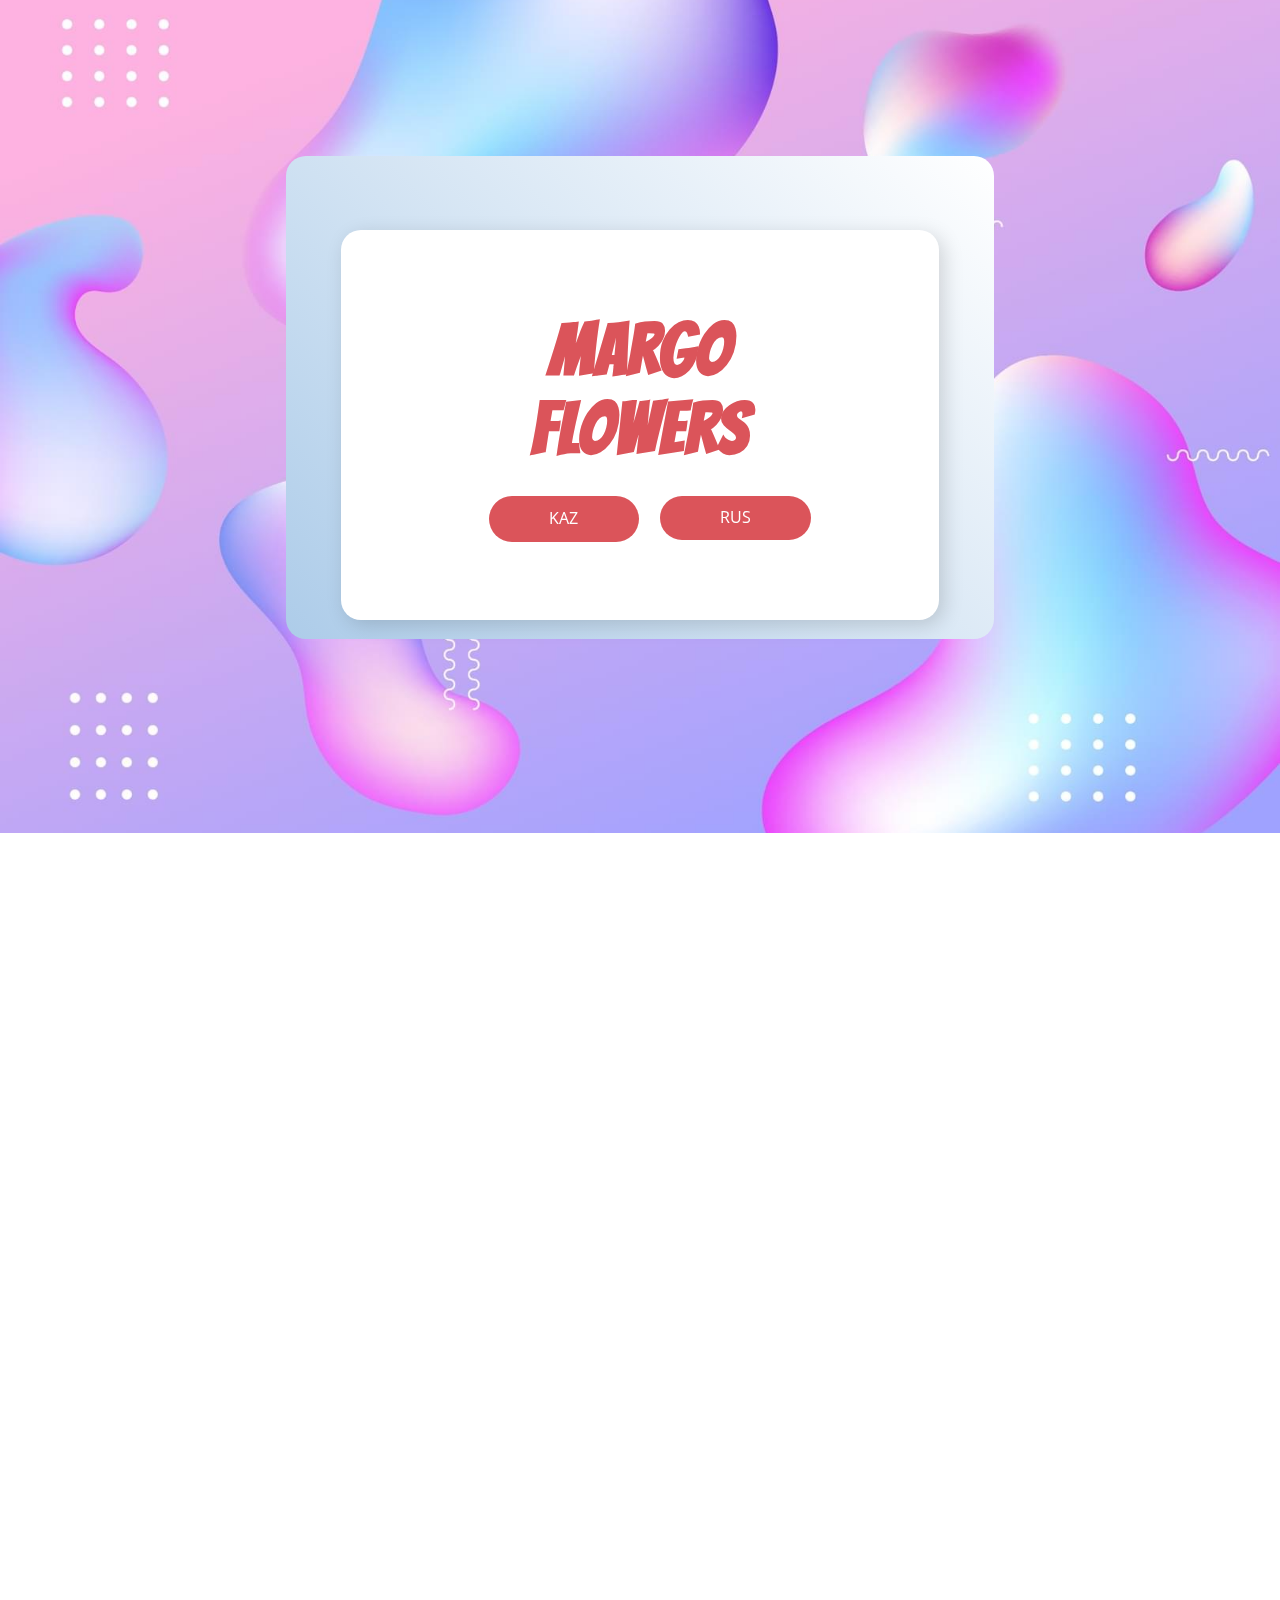
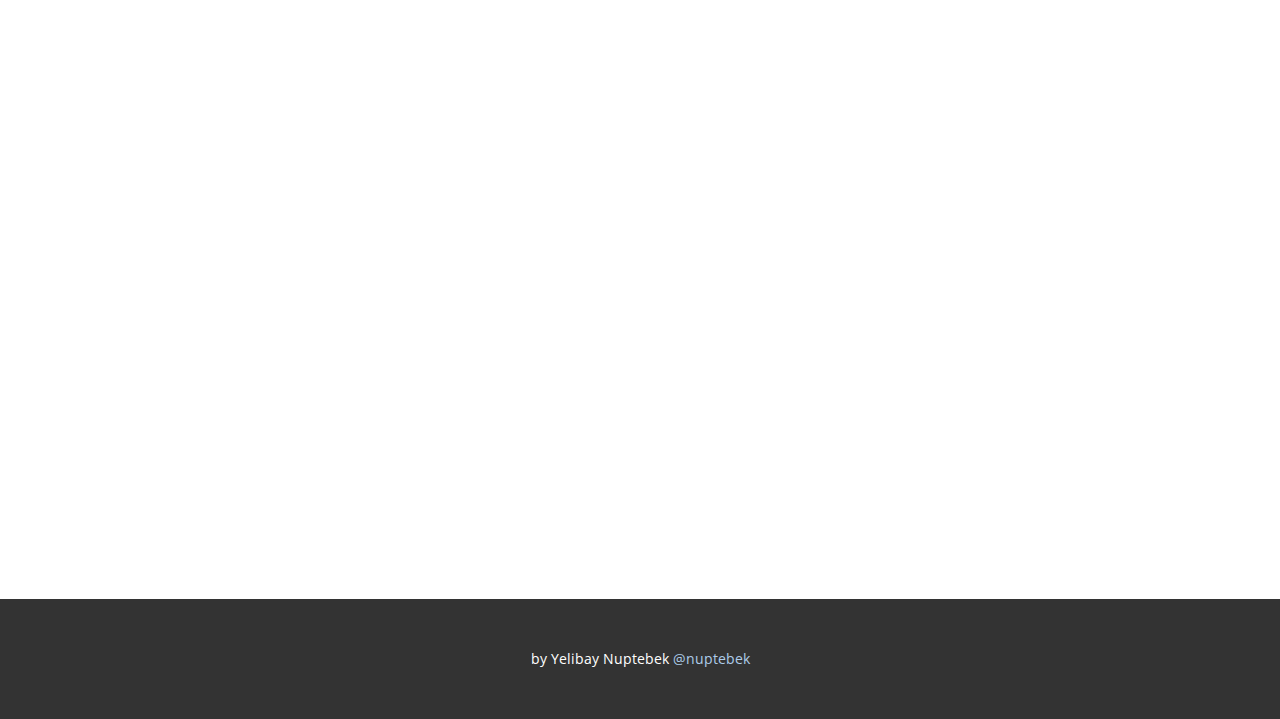
==== margo/index.html @ a5e3dcc3 "github page test" ====
<!DOCTYPE html>
<html style="font-size: 16px;" lang="ru"><head>
    <meta name="viewport" content="width=device-width, initial-scale=1.0">
    <meta charset="utf-8">
    <meta name="keywords" content="​Digital Marketing and Design Agency, ​Keep your sites updated and running smoothly, ​What We Do, ​We offer considerate digital solutions, ​If you need a website you are in the right place, ​Let’s get started!, About Our Studio, Follow us, Contact us">
    <meta name="description" content="">
    <title>Страница 4</title>
    <link rel="stylesheet" href="nicepage.css" media="screen">
<link rel="stylesheet" href="Страница-4.css" media="screen">
    <script class="u-script" type="text/javascript" src="jquery-1.9.1.min.js" defer=""></script>
    <script class="u-script" type="text/javascript" src="nicepage.js" defer=""></script>
    <meta name="generator" content="Nicepage 5.20.10, nicepage.com">
    <link id="u-theme-google-font" rel="stylesheet" href="https://fonts.googleapis.com/css?family=Roboto:100,100i,300,300i,400,400i,500,500i,700,700i,900,900i|Open+Sans:300,300i,400,400i,500,500i,600,600i,700,700i,800,800i">
    <link id="u-page-google-font" rel="stylesheet" href="https://fonts.googleapis.com/css?family=Bangers:400">
    
    
    
    
    
    <script type="application/ld+json">{
		"@context": "http://schema.org",
		"@type": "Organization",
		"name": ""
}</script>
    <meta name="theme-color" content="#478ac9">
    <meta property="og:title" content="Страница 4">
    <meta property="og:type" content="website">
  <meta data-intl-tel-input-cdn-path="intlTelInput/"></head>
  <body data-path-to-root="./" data-include-products="false" class="u-body u-xl-mode" data-lang="ru">
    <section class="u-align-center-xs u-clearfix u-image u-section-1" id="sec-36c5" data-image-width="1620" data-image-height="1080">
      <div class="u-clearfix u-sheet u-valign-middle-xl u-sheet-1">
        <div class="u-expanded-width-sm u-expanded-width-xs u-gradient u-radius-20 u-shape u-shape-round u-shape-1" data-animation-name="customAnimationIn" data-animation-duration="1500"></div>
        <div class="u-align-center u-container-style u-group u-radius-20 u-shape-round u-white u-group-1" data-animation-name="customAnimationIn" data-animation-duration="1500" data-animation-delay="500">
          <div class="u-container-layout u-valign-middle-xl u-container-layout-1">
            <h1 class="u-align-center-lg u-align-center-md u-align-center-sm u-align-center-xs u-custom-font u-text u-text-palette-2-base u-text-1">MARGO<br>FLOWERS
            </h1>
            <a href="Страница-4.html#carousel_8ea3" class="u-active-palette-1-base u-align-center u-border-none u-btn u-button-style u-hover-palette-1-base u-palette-2-base u-radius-50 u-btn-1">KAZ</a>
            <a href="Страница-4.html#sec-e1bc" class="u-active-palette-1-base u-align-center u-border-none u-btn u-button-style u-hover-palette-1-base u-palette-2-base u-radius-50 u-btn-2">RUS</a>
          </div>
        </div>
      </div>
    </section>
    <section class="u-align-center u-clearfix u-white u-section-2" id="carousel_8ea3">
      <div class="u-clearfix u-sheet u-valign-top-lg u-valign-top-xl u-sheet-1">
        <img class="u-image u-image-contain u-image-default u-image-1" src="images/fgfgfg.png" alt="" data-image-width="616" data-image-height="618" data-animation-name="customAnimationIn" data-animation-duration="1500" data-animation-direction="" data-animation-delay="250">
        <img class="u-image u-image-contain u-image-default u-image-2" src="images/bbbbbb.png" alt="" data-image-width="657" data-image-height="657" data-animation-name="customAnimationIn" data-animation-duration="1500">
        <div class="u-align-center u-container-align-center u-container-style u-group u-shape-rectangle u-video u-video-contain u-video-1" data-animation-name="customAnimationIn" data-animation-duration="1500" data-animation-delay="500">
          <div class="u-background-video u-expanded" style="">
            <div class="embed-responsive embed-responsive-1">
              <iframe style="position: absolute;top: 0;left: 0;width: 100%;height: 100%;" class="embed-responsive-item" src="https://www.youtube.com/embed/B9YKnNtFqds?playlist=B9YKnNtFqds&amp;loop=1&amp;mute=1&amp;showinfo=0&amp;controls=0&amp;start=0&amp;autoplay=1" data-autoplay="1" frameborder="0" allowfullscreen=""></iframe>
            </div>
            <div class="u-video-shading"></div>
          </div>
          <div class="u-container-layout u-container-layout-1"></div>
        </div>
      </div>
    </section>
    <section class="u-align-center u-clearfix u-white u-section-3" id="sec-e1bc">
      <div class="u-clearfix u-sheet u-sheet-1">
        <img class="u-image u-image-contain u-image-default u-image-1" src="images/fgfgfg.png" alt="" data-image-width="616" data-image-height="618" data-animation-name="customAnimationIn" data-animation-duration="1500" data-animation-direction="" data-animation-delay="250">
        <img class="u-image u-image-contain u-image-default u-image-2" src="images/bbbbbb.png" alt="" data-image-width="657" data-image-height="657" data-animation-name="customAnimationIn" data-animation-duration="1500">
        <div class="u-align-center u-container-align-center u-container-style u-group u-shape-rectangle u-video u-video-contain u-video-1" data-animation-name="customAnimationIn" data-animation-duration="1500" data-animation-delay="500">
          <div class="u-background-video u-expanded" style="">
            <div class="embed-responsive embed-responsive-1">
              <iframe style="position: absolute;top: 0;left: 0;width: 100%;height: 100%;" class="embed-responsive-item" src="https://www.youtube.com/embed/B9YKnNtFqds?playlist=B9YKnNtFqds&amp;loop=1&amp;mute=1&amp;showinfo=0&amp;controls=0&amp;start=0&amp;autoplay=1" data-autoplay="1" frameborder="0" allowfullscreen=""></iframe>
            </div>
            <div class="u-video-shading"></div>
          </div>
          <div class="u-container-layout u-container-layout-1"></div>
        </div>
      </div>
    </section>
    
    
    
    <footer class="u-align-center u-clearfix u-footer u-grey-80 u-footer" id="sec-19bb"><div class="u-clearfix u-sheet u-sheet-1">
        <p class="u-small-text u-text u-text-variant u-text-1">by Yelibay Nuptebek <a href="https://t.me/nuptebek">@nuptebek</a></p>
      </div></footer>
</body></html>
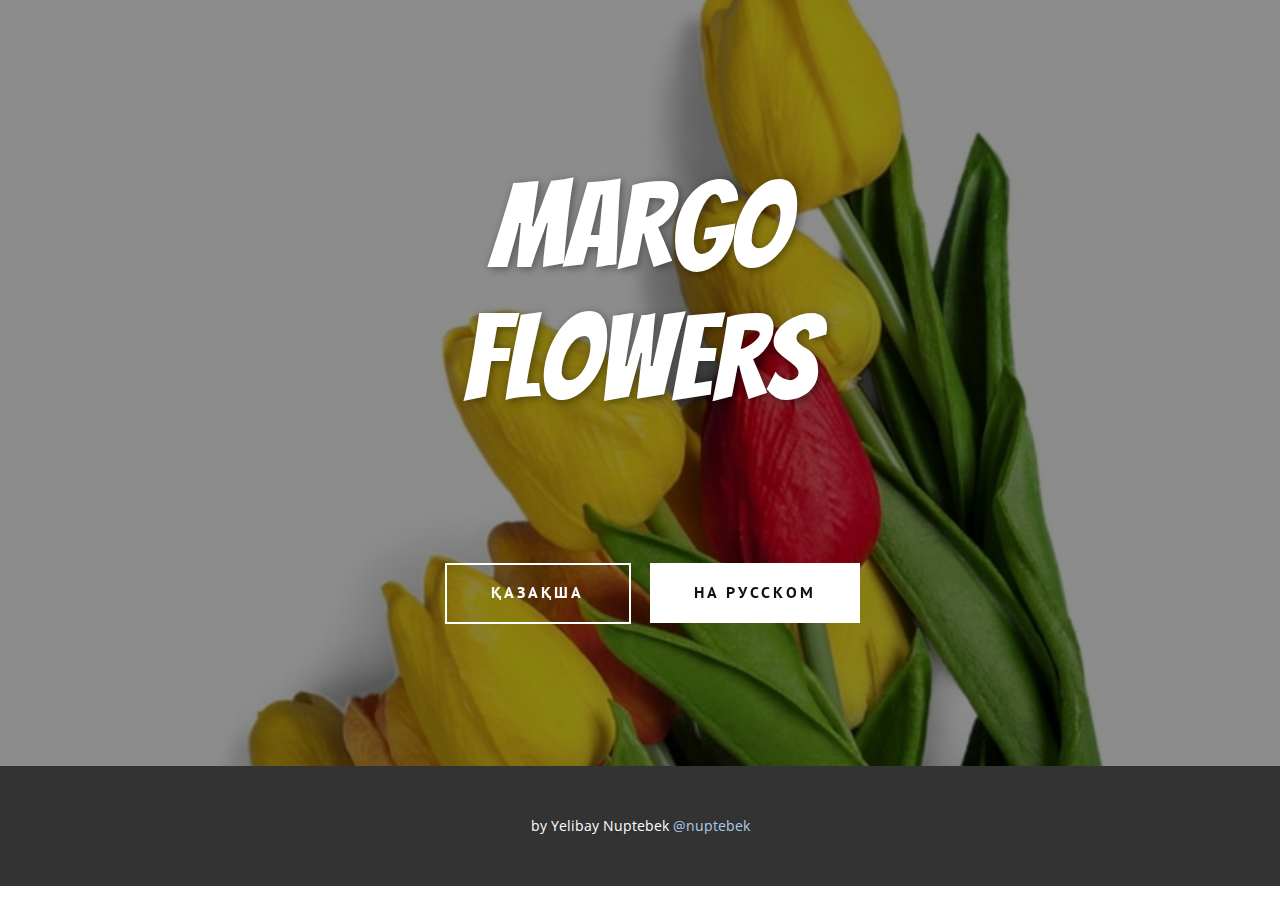
==== commit b66aa96f: ":recycle: github pages test" ====
--- a/margo/index.html
+++ b/margo/index.html
@@ -2,78 +2,187 @@
 <html style="font-size: 16px;" lang="ru"><head>
     <meta name="viewport" content="width=device-width, initial-scale=1.0">
     <meta charset="utf-8">
-    <meta name="keywords" content="​Digital Marketing and Design Agency, ​Keep your sites updated and running smoothly, ​What We Do, ​We offer considerate digital solutions, ​If you need a website you are in the right place, ​Let’s get started!, About Our Studio, Follow us, Contact us">
+    <meta name="keywords" content="MargoFlowers">
     <meta name="description" content="">
-    <title>Страница 4</title>
+    <title>Главная</title>
     <link rel="stylesheet" href="nicepage.css" media="screen">
-<link rel="stylesheet" href="Страница-4.css" media="screen">
+<link rel="stylesheet" href="style.css" media="screen">
     <script class="u-script" type="text/javascript" src="jquery-1.9.1.min.js" defer=""></script>
     <script class="u-script" type="text/javascript" src="nicepage.js" defer=""></script>
     <meta name="generator" content="Nicepage 5.20.10, nicepage.com">
     <link id="u-theme-google-font" rel="stylesheet" href="https://fonts.googleapis.com/css?family=Roboto:100,100i,300,300i,400,400i,500,500i,700,700i,900,900i|Open+Sans:300,300i,400,400i,500,500i,600,600i,700,700i,800,800i">
-    <link id="u-page-google-font" rel="stylesheet" href="https://fonts.googleapis.com/css?family=Bangers:400">
-    
-    
-    
-    
-    
+    <link id="u-page-google-font" rel="stylesheet" href="https://fonts.googleapis.com/css?family=PT+Sans:400,400i,700,700i|Bangers:400">
     <script type="application/ld+json">{
 		"@context": "http://schema.org",
 		"@type": "Organization",
-		"name": ""
+		"name": "",
+		"url": "/"
 }</script>
     <meta name="theme-color" content="#478ac9">
-    <meta property="og:title" content="Страница 4">
+    <meta property="og:title" content="Главная">
     <meta property="og:type" content="website">
+    <link rel="canonical" href="/">
   <meta data-intl-tel-input-cdn-path="intlTelInput/"></head>
-  <body data-path-to-root="./" data-include-products="false" class="u-body u-xl-mode" data-lang="ru">
-    <section class="u-align-center-xs u-clearfix u-image u-section-1" id="sec-36c5" data-image-width="1620" data-image-height="1080">
-      <div class="u-clearfix u-sheet u-valign-middle-xl u-sheet-1">
-        <div class="u-expanded-width-sm u-expanded-width-xs u-gradient u-radius-20 u-shape u-shape-round u-shape-1" data-animation-name="customAnimationIn" data-animation-duration="1500"></div>
-        <div class="u-align-center u-container-style u-group u-radius-20 u-shape-round u-white u-group-1" data-animation-name="customAnimationIn" data-animation-duration="1500" data-animation-delay="500">
-          <div class="u-container-layout u-valign-middle-xl u-container-layout-1">
-            <h1 class="u-align-center-lg u-align-center-md u-align-center-sm u-align-center-xs u-custom-font u-text u-text-palette-2-base u-text-1">MARGO<br>FLOWERS
-            </h1>
-            <a href="Страница-4.html#carousel_8ea3" class="u-active-palette-1-base u-align-center u-border-none u-btn u-button-style u-hover-palette-1-base u-palette-2-base u-radius-50 u-btn-1">KAZ</a>
-            <a href="Страница-4.html#sec-e1bc" class="u-active-palette-1-base u-align-center u-border-none u-btn u-button-style u-hover-palette-1-base u-palette-2-base u-radius-50 u-btn-2">RUS</a>
+  <body data-home-page="https://website6023264.nicepage.io/Главная.html?version=ddba8afa-1e21-46d6-ffbe-14c99c643ffc" data-home-page-title="Главная" data-path-to-root="./" data-include-products="false" class="u-body u-xl-mode" data-lang="ru">
+    <section class="skrollable skrollable-between u-align-center u-clearfix u-container-align-center-lg u-container-align-center-md u-container-align-center-sm u-container-align-center-xl u-image u-parallax u-shading u-section-1" id="carousel_43ab" src="" data-image-width="2713" data-image-height="3421">
+      <div class="u-clearfix u-sheet u-sheet-1">
+        <h1 class="u-align-center u-custom-font u-text u-text-default-lg u-text-default-md u-text-default-sm u-text-default-xl u-text-1" data-animation-name="customAnimationIn" data-animation-duration="1500">Margo<br>Flowers
+        </h1>
+        <div class="data-layout-selected u-clearfix u-expanded-width-xs u-layout-custom-sm u-layout-custom-xs u-layout-wrap u-layout-wrap-1">
+          <div class="u-layout">
+            <div class="u-layout-row">
+              <div class="u-align-right u-container-align-right-lg u-container-align-right-md u-container-align-right-sm u-container-align-right-xl u-container-style u-layout-cell u-left-cell u-size-30-lg u-size-30-md u-size-30-sm u-size-30-xl u-size-60-xs u-layout-cell-1" data-animation-name="customAnimationIn" data-animation-duration="1500">
+                <div class="u-container-layout u-valign-top u-container-layout-1">
+                  <a href="#sec-e721" class="u-active-white u-align-center u-border-2 u-border-white u-btn u-button-style u-custom-font u-dialog-link u-font-pt-sans u-hover-white u-none u-text-active-palette-1-base u-text-hover-palette-1-base u-btn-1" data-animation-name="" data-animation-duration="0" data-animation-delay="0" data-animation-direction="">Қазақша</a>
+                </div>
+              </div>
+              <div class="u-align-left u-container-align-left-lg u-container-align-left-md u-container-align-left-sm u-container-align-left-xl u-container-style u-dialog-link u-layout-cell u-right-cell u-size-30-lg u-size-30-md u-size-30-sm u-size-30-xl u-size-60-xs u-layout-cell-2" data-animation-name="customAnimationIn" data-animation-duration="1500" data-href="#sec-e81d">
+                <div class="u-container-layout u-valign-top u-container-layout-2">
+                  <a href="#" class="u-active-palette-1-base u-align-center u-border-2 u-border-white u-btn u-button-style u-custom-font u-font-pt-sans u-hover-palette-1-base u-white u-btn-2" data-animation-name="" data-animation-duration="0" data-animation-delay="0" data-animation-direction="">На Русском</a>
+                </div>
+              </div>
+            </div>
           </div>
         </div>
       </div>
     </section>
-    <section class="u-align-center u-clearfix u-white u-section-2" id="carousel_8ea3">
-      <div class="u-clearfix u-sheet u-valign-top-lg u-valign-top-xl u-sheet-1">
-        <img class="u-image u-image-contain u-image-default u-image-1" src="images/fgfgfg.png" alt="" data-image-width="616" data-image-height="618" data-animation-name="customAnimationIn" data-animation-duration="1500" data-animation-direction="" data-animation-delay="250">
-        <img class="u-image u-image-contain u-image-default u-image-2" src="images/bbbbbb.png" alt="" data-image-width="657" data-image-height="657" data-animation-name="customAnimationIn" data-animation-duration="1500">
-        <div class="u-align-center u-container-align-center u-container-style u-group u-shape-rectangle u-video u-video-contain u-video-1" data-animation-name="customAnimationIn" data-animation-duration="1500" data-animation-delay="500">
-          <div class="u-background-video u-expanded" style="">
-            <div class="embed-responsive embed-responsive-1">
-              <iframe style="position: absolute;top: 0;left: 0;width: 100%;height: 100%;" class="embed-responsive-item" src="https://www.youtube.com/embed/B9YKnNtFqds?playlist=B9YKnNtFqds&amp;loop=1&amp;mute=1&amp;showinfo=0&amp;controls=0&amp;start=0&amp;autoplay=1" data-autoplay="1" frameborder="0" allowfullscreen=""></iframe>
-            </div>
-            <div class="u-video-shading"></div>
-          </div>
-          <div class="u-container-layout u-container-layout-1"></div>
-        </div>
-      </div>
-    </section>
-    <section class="u-align-center u-clearfix u-white u-section-3" id="sec-e1bc">
-      <div class="u-clearfix u-sheet u-sheet-1">
-        <img class="u-image u-image-contain u-image-default u-image-1" src="images/fgfgfg.png" alt="" data-image-width="616" data-image-height="618" data-animation-name="customAnimationIn" data-animation-duration="1500" data-animation-direction="" data-animation-delay="250">
-        <img class="u-image u-image-contain u-image-default u-image-2" src="images/bbbbbb.png" alt="" data-image-width="657" data-image-height="657" data-animation-name="customAnimationIn" data-animation-duration="1500">
-        <div class="u-align-center u-container-align-center u-container-style u-group u-shape-rectangle u-video u-video-contain u-video-1" data-animation-name="customAnimationIn" data-animation-duration="1500" data-animation-delay="500">
-          <div class="u-background-video u-expanded" style="">
-            <div class="embed-responsive embed-responsive-1">
-              <iframe style="position: absolute;top: 0;left: 0;width: 100%;height: 100%;" class="embed-responsive-item" src="https://www.youtube.com/embed/B9YKnNtFqds?playlist=B9YKnNtFqds&amp;loop=1&amp;mute=1&amp;showinfo=0&amp;controls=0&amp;start=0&amp;autoplay=1" data-autoplay="1" frameborder="0" allowfullscreen=""></iframe>
-            </div>
-            <div class="u-video-shading"></div>
-          </div>
-          <div class="u-container-layout u-container-layout-1"></div>
-        </div>
-      </div>
-    </section>
-    
-    
-    
     <footer class="u-align-center u-clearfix u-footer u-grey-80 u-footer" id="sec-19bb"><div class="u-clearfix u-sheet u-sheet-1">
         <p class="u-small-text u-text u-text-variant u-text-1">by Yelibay Nuptebek <a href="https://t.me/nuptebek">@nuptebek</a></p>
       </div></footer>
+  <section class="u-align-center u-black u-clearfix u-container-style u-dialog-block u-opacity u-opacity-70 u-valign-middle u-dialog-section-5" id="sec-e721">
+      <div class="u-container-align-center u-container-style u-dialog u-shape-rectangle u-white u-dialog-1">
+        <div class="u-container-layout u-container-layout-1">
+          <video style= "width: 100%; height: 100%;" controls="controls">
+            <source src="https://elibay.github.io/margo/kaz.mp4" type='video/mp4; codecs="avc1.42E01E, mp4a.40.2"'>
+            Тег video не поддерживается вашим браузером. 
+           </video>
+        </div><button class="u-dialog-close-button u-icon u-text-grey-50 u-icon-1"><svg class="u-svg-link" preserveAspectRatio="xMidYMin slice" viewBox="0 0 413.348 413.348" style=""><use xlink:href="#svg-5801"></use></svg><svg xmlns="http://www.w3.org/2000/svg" xmlns:xlink="http://www.w3.org/1999/xlink" version="1.1" xml:space="preserve" class="u-svg-content" viewBox="0 0 413.348 413.348" id="svg-5801"><path d="m413.348 24.354-24.354-24.354-182.32 182.32-182.32-182.32-24.354 24.354 182.32 182.32-182.32 182.32 24.354 24.354 182.32-182.32 182.32 182.32 24.354-24.354-182.32-182.32z"></path></svg></button>
+      </div>
+    </section><style>.u-dialog-section-5 .u-dialog-1 {
+  width: 566px;
+  height: auto;
+  box-shadow: 5px 5px 20px 0 rgba(0,0,0,0.4);
+  margin: 60px auto;
+}
+
+.u-dialog-section-5 .u-container-layout-1 {
+  padding: 40px 30px;
+}
+
+.u-dialog-section-5 .u-image-1 {
+  width: 203px;
+  height: 287px;
+  margin: 0 auto;
+}
+
+.u-dialog-section-5 .u-icon-1 {
+  width: 15px;
+  height: 15px;
+  left: auto;
+  top: 17px;
+  position: absolute;
+  right: 16px;
+}
+
+@media (max-width: 1199px) {
+  .u-dialog-section-5 .u-dialog-1 {
+    min-height: 367px;
+  }
+
+  .u-dialog-section-5 .u-image-1 {
+    width: 203px;
+  }
+}
+
+@media (max-width: 991px) {
+  .u-dialog-section-5 .u-container-layout-1 {
+    padding-top: 30px;
+    padding-bottom: 30px;
+  }
+}
+
+@media (max-width: 767px) {
+  .u-dialog-section-5 .u-dialog-1 {
+    width: 540px;
+  }
+}
+
+@media (max-width: 575px) {
+  .u-dialog-section-5 .u-dialog-1 {
+    width: 340px;
+  }
+
+  .u-dialog-section-5 .u-container-layout-1 {
+    padding-left: 20px;
+    padding-right: 20px;
+  }
+}</style>
+<section class="u-align-center u-black u-clearfix u-container-style u-dialog-block u-opacity u-opacity-70 u-valign-middle u-dialog-section-6" id="sec-e81d">
+      <div class="u-container-align-center u-container-style u-dialog u-shape-rectangle u-white u-dialog-1">
+        <div class="u-container-layout u-container-layout-1">
+          <video style= "width: 100%; height: 100%;" controls="controls" >
+            <source src="https://elibay.github.io/margo/rus.mp4" type='video/mp4; codecs="avc1.42E01E, mp4a.40.2"'>
+            Тег video не поддерживается вашим браузером. 
+           </video>
+        </div><button class="u-dialog-close-button u-icon u-text-grey-50 u-icon-1"><svg class="u-svg-link" preserveAspectRatio="xMidYMin slice" viewBox="0 0 413.348 413.348" style=""><use xlink:href="#svg-5801"></use></svg><svg xmlns="http://www.w3.org/2000/svg" xmlns:xlink="http://www.w3.org/1999/xlink" version="1.1" xml:space="preserve" class="u-svg-content" viewBox="0 0 413.348 413.348" id="svg-5801"><path d="m413.348 24.354-24.354-24.354-182.32 182.32-182.32-182.32-24.354 24.354 182.32 182.32-182.32 182.32 24.354 24.354 182.32-182.32 182.32 182.32 24.354-24.354-182.32-182.32z"></path></svg></button>
+      </div>
+    </section><style>.u-dialog-section-6 .u-dialog-1 {
+  width: 566px;
+  height: auto;
+  box-shadow: 5px 5px 20px 0 rgba(0,0,0,0.4);
+  margin: 60px auto;
+}
+
+.u-dialog-section-6 .u-container-layout-1 {
+  padding: 40px 30px;
+}
+
+.u-dialog-section-6 .u-image-1 {
+  width: 203px;
+  height: 287px;
+  margin: 0 auto;
+}
+
+.u-dialog-section-6 .u-icon-1 {
+  width: 15px;
+  height: 15px;
+  left: auto;
+  top: 17px;
+  position: absolute;
+  right: 16px;
+}
+
+@media (max-width: 1199px) {
+  .u-dialog-section-6 .u-dialog-1 {
+    min-height: 367px;
+  }
+
+  .u-dialog-section-6 .u-image-1 {
+    width: 203px;
+  }
+}
+
+@media (max-width: 991px) {
+  .u-dialog-section-6 .u-container-layout-1 {
+    padding-top: 30px;
+    padding-bottom: 30px;
+  }
+}
+
+@media (max-width: 767px) {
+  .u-dialog-section-6 .u-dialog-1 {
+    width: 540px;
+  }
+}
+
+@media (max-width: 575px) {
+  .u-dialog-section-6 .u-dialog-1 {
+    width: 340px;
+  }
+
+  .u-dialog-section-6 .u-container-layout-1 {
+    padding-left: 20px;
+    padding-right: 20px;
+  }
+}</style>
 </body></html>--- a/margo/style.css
+++ b/margo/style.css
@@ -0,0 +1,147 @@
+ .u-section-1 {
+  background-image: linear-gradient(0deg, rgba(0,0,0,0.45), rgba(0,0,0,0.45)), url('images/2969211398-0.jpg');
+}
+
+.u-section-1 .u-sheet-1 {
+  min-height: 679px;
+}
+
+.u-section-1 .u-text-1 {
+  --animation-custom_in-translate_x: 0px;
+  --animation-custom_in-translate_y: 0px;
+  --animation-custom_in-opacity: 0;
+  --animation-custom_in-rotate: 0deg;
+  --animation-custom_in-scale: 0.3;
+  text-shadow: 2px 2px 8px rgba(0,0,0,0.4);
+  font-family: Bangers;
+  font-size: 7.5rem;
+  margin: 160px auto 0;
+}
+
+.u-section-1 .u-layout-wrap-1 {
+  width: 617px;
+  margin: 129px auto 128px;
+}
+
+.u-section-1 .u-layout-cell-1 {
+  min-height: 85px;
+  --animation-custom_in-translate_x: -300px;
+  --animation-custom_in-translate_y: 0px;
+  --animation-custom_in-opacity: 0;
+  --animation-custom_in-rotate: 0deg;
+  --animation-custom_in-scale: 1;
+}
+
+.u-section-1 .u-container-layout-1 {
+  padding: 10px;
+}
+
+.u-section-1 .u-btn-1 {
+  border-style: solid;
+  text-transform: uppercase;
+  font-weight: 700;
+  letter-spacing: 3px;
+  font-size: 1rem;
+  margin: 0 0 0 auto;
+  padding: 15px 45px 16px 44px;
+}
+
+.u-section-1 .u-layout-cell-2 {
+  min-height: 85px;
+  --animation-custom_in-translate_x: 300px;
+  --animation-custom_in-translate_y: 0px;
+  --animation-custom_in-opacity: 0;
+  --animation-custom_in-rotate: 0deg;
+  --animation-custom_in-scale: 1;
+}
+
+.u-section-1 .u-container-layout-2 {
+  padding: 10px;
+}
+
+.u-section-1 .u-btn-2 {
+  border-style: solid;
+  font-weight: 700;
+  text-transform: uppercase;
+  letter-spacing: 3px;
+  font-size: 1rem;
+  background-image: none;
+  margin: 0 auto 0 0;
+  padding: 15px 42px;
+}
+
+@media (max-width: 1199px) {
+   .u-section-1 {
+    background-position: 50% 50%;
+  }
+
+  .u-section-1 .u-sheet-1 {
+    min-height: 560px;
+  }
+
+  .u-section-1 .u-text-1 {
+    font-size: 3.75rem;
+  }
+}
+
+@media (max-width: 991px) {
+  .u-section-1 .u-sheet-1 {
+    min-height: 444px;
+  }
+
+  .u-section-1 .u-layout-cell-1 {
+    min-height: 100px;
+  }
+
+  .u-section-1 .u-layout-cell-2 {
+    min-height: 100px;
+  }
+}
+
+@media (max-width: 767px) {
+  .u-section-1 .u-sheet-1 {
+    min-height: 574px;
+  }
+
+  .u-section-1 .u-text-1 {
+    margin-top: 125px;
+    font-size: 3rem;
+  }
+
+  .u-section-1 .u-layout-wrap-1 {
+    width: 540px;
+    margin-top: 213px;
+  }
+}
+
+@media (max-width: 575px) {
+  .u-section-1 .u-sheet-1 {
+    min-height: 783px;
+  }
+
+  .u-section-1 .u-text-1 {
+    font-size: 4.5rem;
+    width: auto;
+    margin-top: 171px;
+    margin-left: 31px;
+    margin-right: 31px;
+  }
+
+  .u-section-1 .u-layout-wrap-1 {
+    margin-top: 55px;
+    margin-bottom: 60px;
+    margin-right: initial;
+    margin-left: initial;
+    width: auto;
+  }
+
+  .u-section-1 .u-btn-1 {
+    margin-top: 10px;
+    margin-right: auto;
+  }
+
+  .u-section-1 .u-btn-2 {
+    margin-top: 10px;
+    margin-left: auto;
+  }
+}